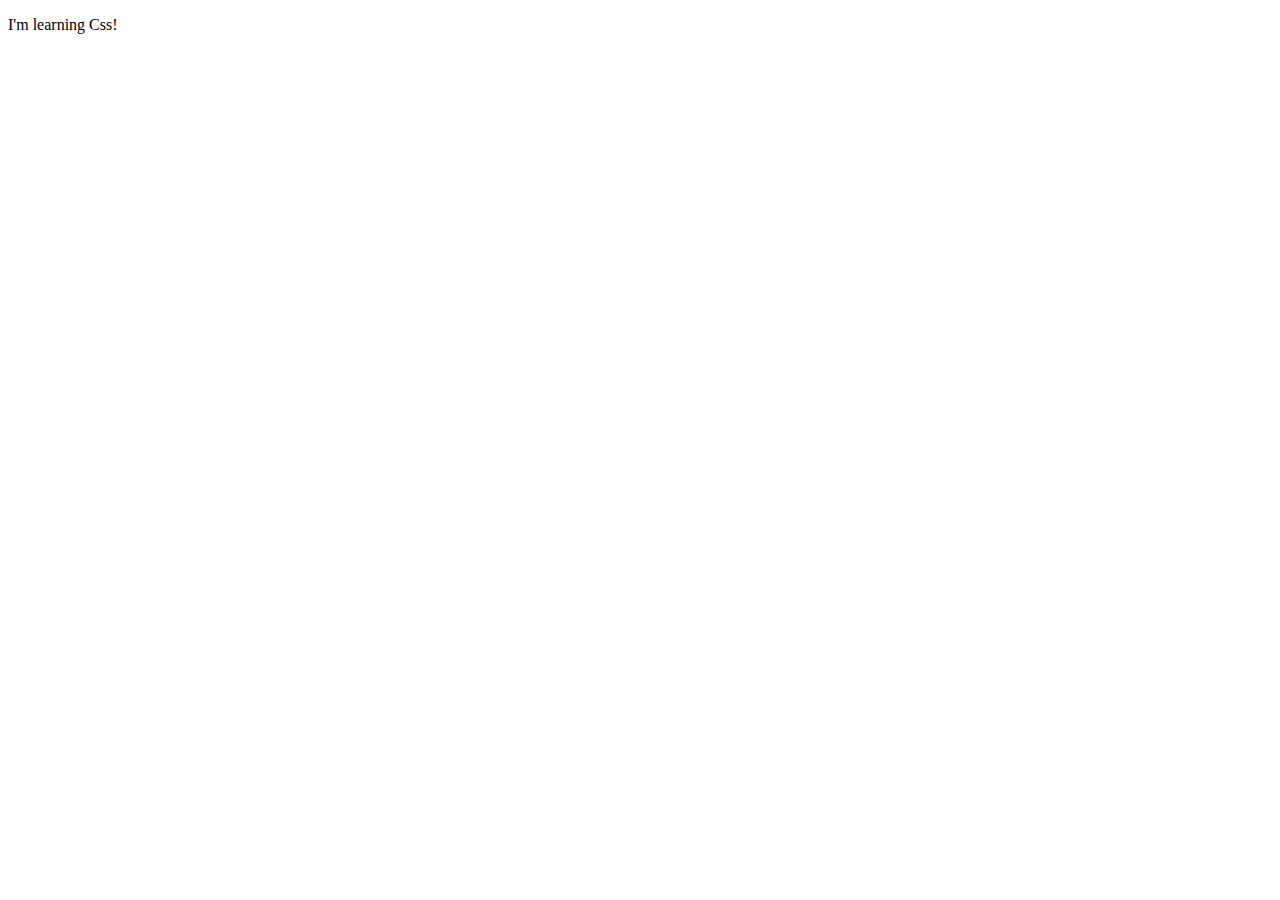
==== lesson-1/index.html @ 23b62d12 "first commit" ====
<!DOCTYPE html>
<html lang="en">
<head>
    <meta charset="UTF-8">
    <meta name="viewport" content="width=device-width, initial-scale=1.0">
    <title>Document</title>
    <link rel="stylesheet" href="">
</head>
<body>
    <p>I'm learning Css!</p>
</body>
</html>
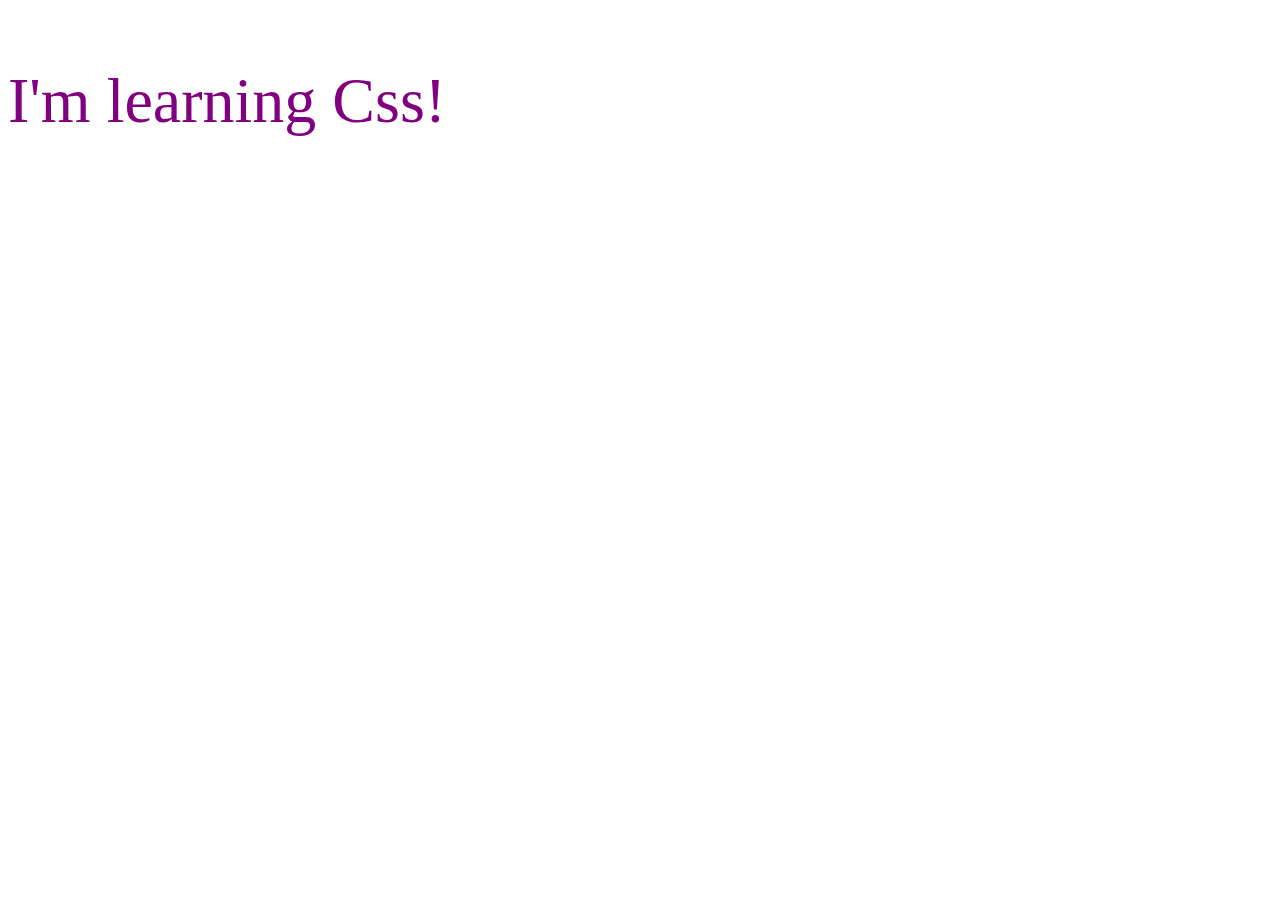
==== commit 53ecdb47: "lesson1" ====
--- a/lesson-1/index.html
+++ b/lesson-1/index.html
@@ -4,7 +4,7 @@
     <meta charset="UTF-8">
     <meta name="viewport" content="width=device-width, initial-scale=1.0">
     <title>Document</title>
-    <link rel="stylesheet" href="">
+    <link rel="stylesheet" href="./css/style.css" type="text/css">
 </head>
 <body>
     <p>I'm learning Css!</p>
--- a/lesson-1/css/style.css
+++ b/lesson-1/css/style.css
@@ -0,0 +1,4 @@
+p {
+    color: purple;
+    font-size: 64px;
+}